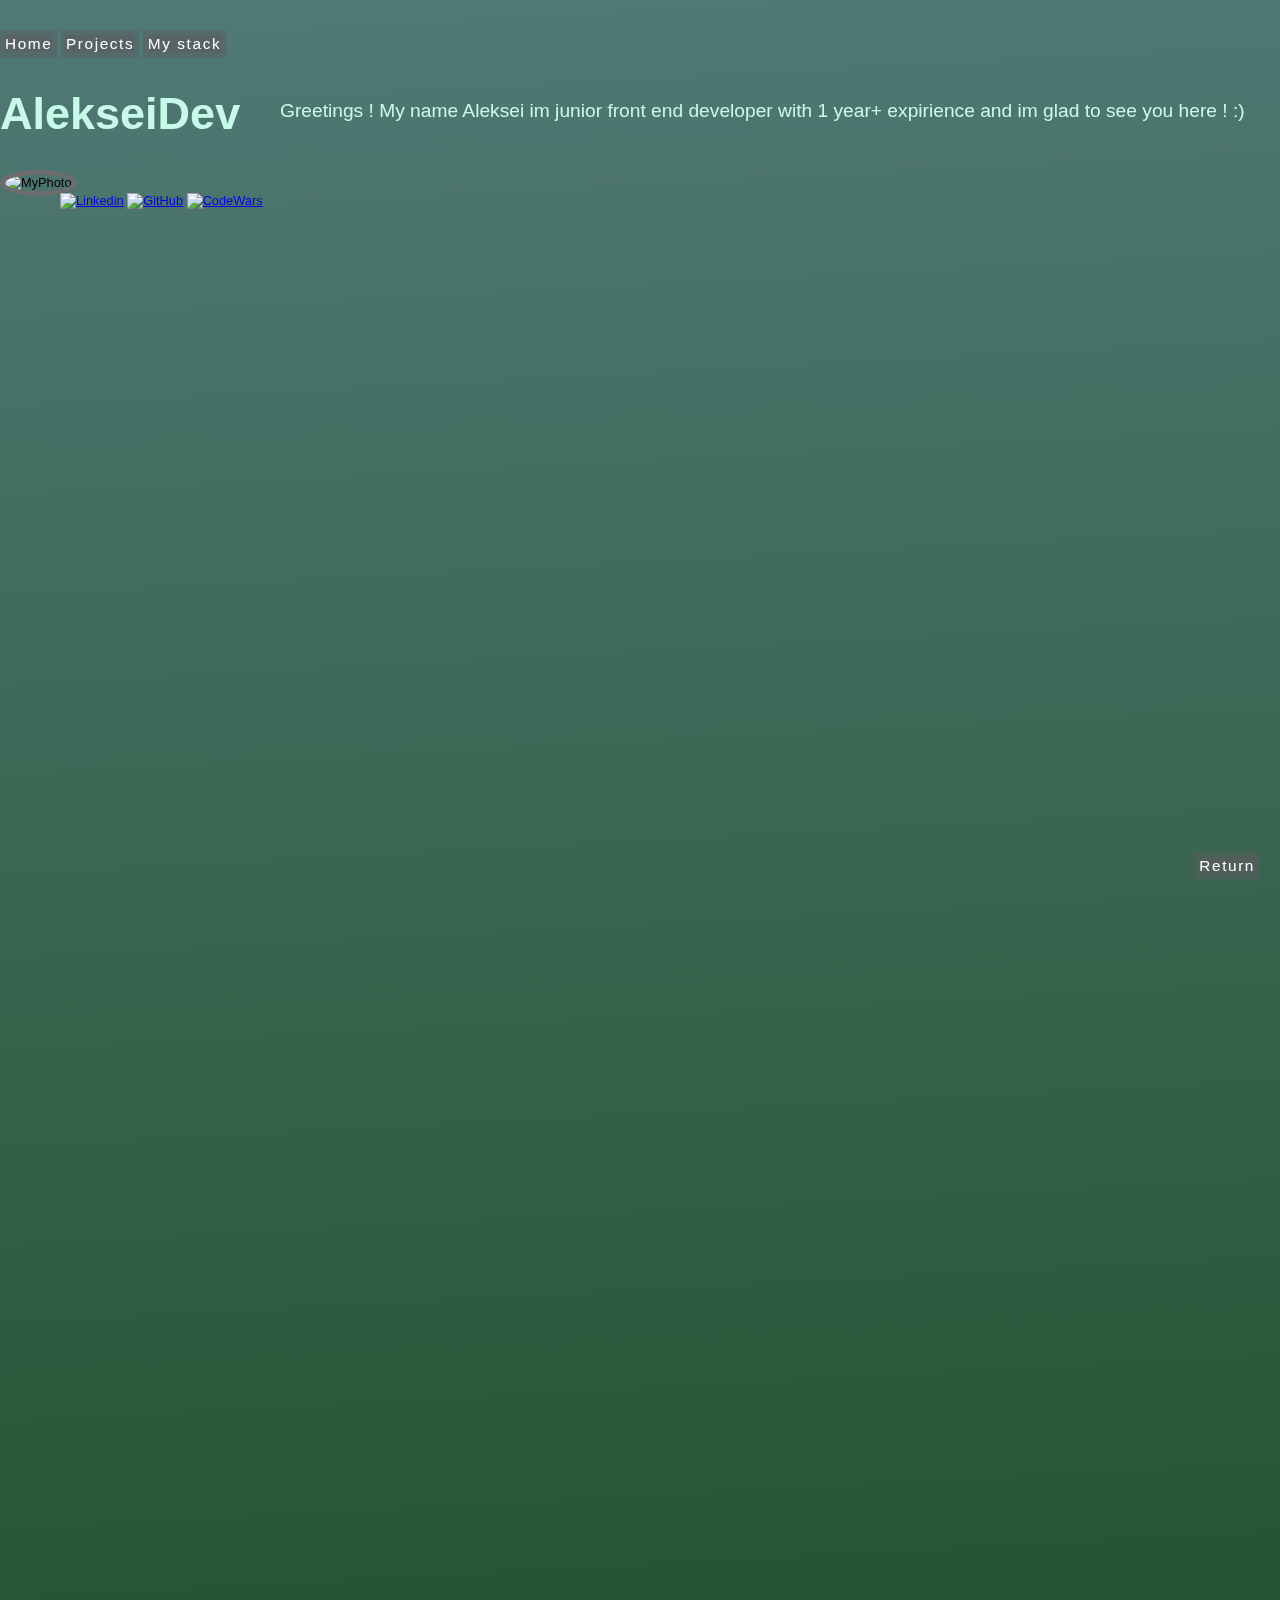
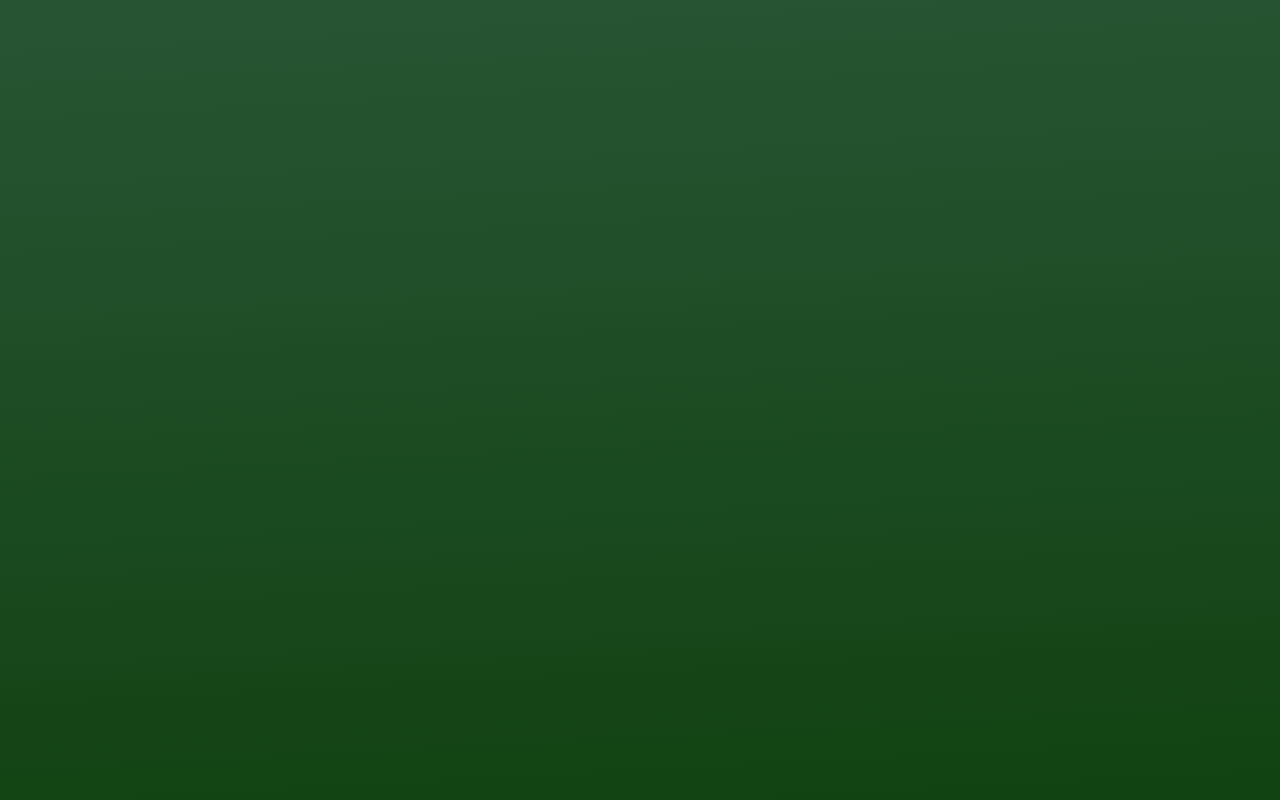
==== index.html @ a4f9c871 "add favicon" ====
<!DOCTYPE html>
<html lang="en">
<head>
    <link rel="icon" href="/favicon.png" type="image/x-icon">
    <meta charset="UTF-8">
    <meta name="viewport" content="width=device-width, initial-scale=1.0">
    <title>AlekseiDev</title>
    <link rel="stylesheet" href="styles.css">
    <section id="animation-bg"></section>
</head>
<body>
    <nav class="navButton">
        <button class="ui-btn" id="homeButton"> <span> Home </span> </button>
        <button class="ui-btn"> <span class="projects">Projects</span> </button>
        <button class="ui-btn"> <span> My stack </span> </button>
    </nav>
    <div class="photo"> 
        <h1>AlekseiDev</h1> 
        <img src="Alex.jpg" alt="MyPhoto" id="MyPhoto"> 
        <p id="aboutMe">Greetings ! My name Aleksei im junior front end developer with 1 year+ expirience and im glad to see you here ! :)</p>
    </div>
    <div class="info">
        <p class="Mysocialmedia" >
            <a href="https://www.linkedin.com/in/qaaleksei/" target="_blank"> <img src="LinkedIn_icon.svg.png" alt="Linkedin" class="SocialFav"></a>
            <a href="https://github.com/AlexMiaDev" target="_blank"> <img src="GitHub.png" alt="GitHub" class="SocialFav"></a>
            <a href="https://www.codewars.com/dashboard" target="_blank" class="SocialFav"> <img src="Codewars.png" alt="CodeWars" class="SocialFav"></a>
            </p>
    </div>
    <footer>
        <button class="ui-btn" id="scrollUp"> <span> Return  </span> </button>
        <script src="https://cdnjs.cloudflare.com/ajax/libs/three.js/r134/three.min.js"></script>
        <script src="https://cdn.jsdelivr.net/npm/vanta@latest/dist/vanta.clouds.min.js"></script>
        <script src="Timer.js"></script>
        <script src="scroll.js"></script>
        <script src="bgAnimation.js"></script>
        <script src="borderChange.js"></script>
        <script src="ReloadPageButtonHome.js"></script>
    </footer>
</body>
</html>
---- styles.css ----
/* styles.css */
body {
  width: 1400px;
  height: 2400px;
  position: center;
  margin: 0 auto;
  font-family:'Trebuchet MS', 'Lucida Sans Unicode', 'Lucida Grande', 'Lucida Sans', Arial, sans-serif;
  margin: auto;
  background: rgb(17,66,17);
  background: -moz-linear-gradient(357deg, rgba(17,66,17,1) 0%, rgba(81,121,118,1) 100%);
  background: -webkit-linear-gradient(357deg, rgba(17,66,17,1) 0%, rgba(81,121,118,1) 100%);
  background: linear-gradient(357deg, rgba(17,66,17,1) 0%, rgba(81,121,118,1) 100%);
  filter: progid:DXImageTransform.Microsoft.gradient(startColorstr="#114211",endColorstr="#517976",GradientType=1);
  z-index: 10;
  font-size: 1vw;
}

#animation-bg {
  display:flex;
  position:fixed; 
  z-index: 0; 
  top: 0px;  
  left: 0px;  
  width: 100%;                       
  height: 900px;
}


nav {
  width: center;
  height: center;
  padding-top: 30px;
}

.info {
  padding-left: 60px;
}

#aboutMe {
  font-size: 1.5vw;
  color: #c7fae8;
  position:relative;
  margin-block-start: -5em;
  margin-block-end: 2em;
  margin-inline-start: 300px;
  margin-inline-end: 0px;
  margin-left: 20%;
  margin-right: 10%;
  font-display:inherit;
}


h1 {
  font-size: 45px;
  color: #c7fae8;
  position:relative;
}

#MyPhoto {
  position: relative;
  width: 220px;
  height: 220px;
  border-radius: 60%;
  border: 5px solid #6d6d6d;
}

.Mysocialmedia {
padding-top: 20px;
position: absolute;
}

.SocialFav {
  width: 30px;
  height: 30px;
}

footer {
  color: #c7fae8;
}

.button {
  --btn-default-bg: #f4cab1;
  --btn-padding: 15px 20px;
  --btn-hover-bg: #f4cab1;
  --btn-transition: .3s;
  --btn-letter-spacing: .1rem;
  --btn-animation-duration: 1.2s;
  --btn-shadow-color: rgba(0, 0, 0, 0.137);
  --btn-shadow: 0 2px 10px 0 var(--btn-shadow-color);
  --hover-btn-color: #c7fae8;
  --default-btn-color: #f4cab1;
  --font-size: 16px;
  /* 👆 this field should not be empty */
  --font-weight: 600;
  --font-family: Montserrat;
  /* 👆 this field should not be empty */
}


#scrollUp {
  position: fixed;
  bottom: 20px;
  right: 20px;
  display: block;
}

/* Buttons */

.ui-btn {
  --btn-default-bg: #595c5f80;
  --btn-padding: 5px 5px;
  --btn-hover-bg: rgb(133, 133, 133);
  --btn-transition: .3s;
  --btn-letter-spacing: .1rem;
  --btn-animation-duration: 1.2s;
  --btn-shadow-color: rgba(122, 122, 122, 0.137);
  --btn-shadow: 0 2px 10px 0 var(--btn-shadow-color);
  --hover-btn-color: #c7fae8;
  --default-btn-color: #ffffff;
  --font-size: 25px;
  /* 👆 this field should not be empty */
  --font-weight: 600;
  /* 👆 this field should not be empty */
}

/* button settings 👆 */

.ui-btn {
  box-sizing: border-box;
  padding: var(--btn-padding);
  align-items: center;
  justify-content: center;
  color: var(--default-btn-color);
  font: var(--font-weight) var(--font-size) var(--font-family);
  background: var(--btn-default-bg);
  border: none;
  cursor: pointer;
  transition: var(--btn-transition);
  overflow: hidden;
  font-size: larger;
  /* box-shadow: var(--btn-shadow); */
}

.ui-btn span {
  letter-spacing: var(--btn-letter-spacing);
  transition: var(--btn-transition);
  box-sizing: border-box;
  position: relative;
  background: inherit;
}

.ui-btn span::before {
  box-sizing: border-box;
  position: absolute;
  content: "";
  background: inherit;
}

.ui-btn:hover, .ui-btn:focus {
  background: var(--btn-hover-bg);
}

.ui-btn:hover span, .ui-btn:focus span {
  color: var(--hover-btn-color);
}

.ui-btn:hover span::before, .ui-btn:focus span::before {
  animation: chitchat linear both var(--btn-animation-duration);
}

@keyframes chitchat {
  0% {
    content: "#";
  }

  5% {
    content: ".";
  }

  10% {
    content: "^{";
  }

  15% {
    content: "-!";
  }

  20% {
    content: "#$_";
  }

  25% {
    content: "№:0";
  }

  30% {
    content: "#{+.";
  }

  35% {
    content: "@}-?";
  }

  40% {
    content: "?{4@%";
  }

  45% {
    content: "=.,^!";
  }

  50% {
    content: "?2@%";
  }

  55% {
    content: "\;1}]";
  }

  60% {
    content: "?{%:%";
    right: 0;
  }

  65% {
    content: "|{f[4";
    right: 0;
  }

  70% {
    content: "{4%0%";
    right: 0;
  }

  75% {
    content: "'1_0<";
    right: 0;
  }

  80% {
    content: "{0%";
    right: 0;
  }

  85% {
    content: "]>'";
    right: 0;
  }

  90% {
    content: "4";
    right: 0;
  }

  95% {
    content: "2";
    right: 0;
  }

  100% {
    content: "";
    right: 0;
  }
}


/* Button settings end */
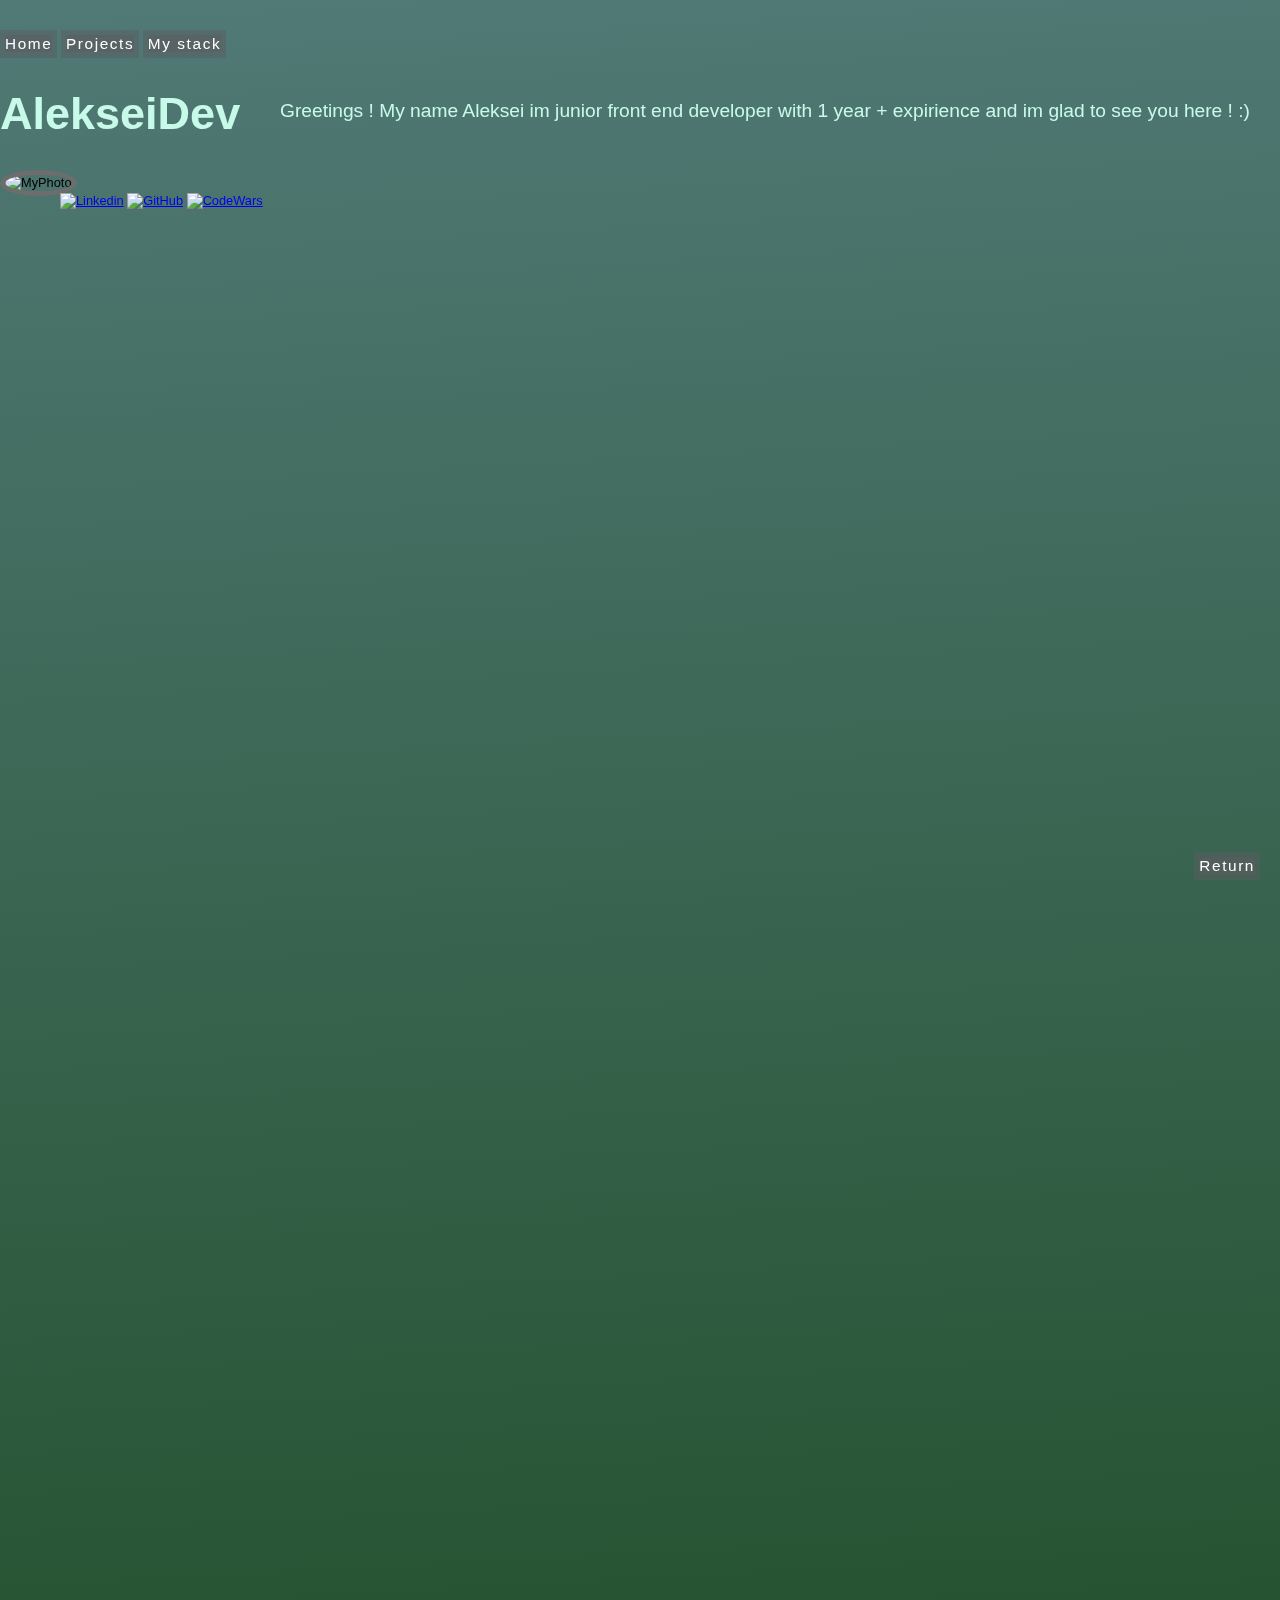
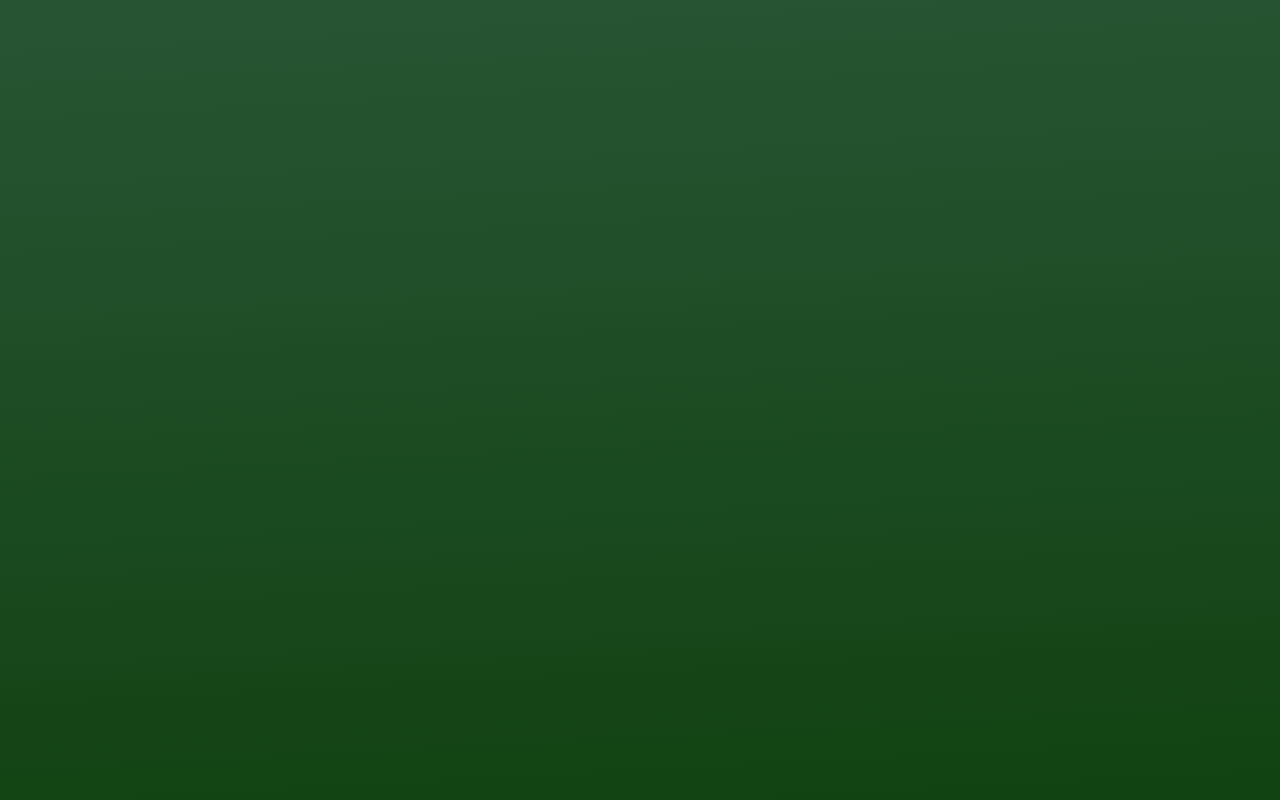
==== commit cf8b2efd: "add MyStack page and js file for link on MyStack" ====
--- a/index.html
+++ b/index.html
@@ -1,7 +1,6 @@
 <!DOCTYPE html>
 <html lang="en">
 <head>
-    <link rel="icon" href="/favicon.png" type="image/x-icon">
     <meta charset="UTF-8">
     <meta name="viewport" content="width=device-width, initial-scale=1.0">
     <title>AlekseiDev</title>
@@ -11,13 +10,13 @@
 <body>
     <nav class="navButton">
         <button class="ui-btn" id="homeButton"> <span> Home </span> </button>
-        <button class="ui-btn"> <span class="projects">Projects</span> </button>
-        <button class="ui-btn"> <span> My stack </span> </button>
+        <button class="ui-btn"> <span class="projects"> Projects </span> </button>
+        <button class="ui-btn" id="MyStack"> <span> My stack </span> </button>
     </nav>
     <div class="photo"> 
         <h1>AlekseiDev</h1> 
         <img src="Alex.jpg" alt="MyPhoto" id="MyPhoto"> 
-        <p id="aboutMe">Greetings ! My name Aleksei im junior front end developer with 1 year+ expirience and im glad to see you here ! :)</p>
+        <p id="aboutMe">Greetings ! My name Aleksei im junior front end developer with 1 year + expirience and im glad to see you here ! :)</p>
     </div>
     <div class="info">
         <p class="Mysocialmedia" >
@@ -35,6 +34,7 @@
         <script src="bgAnimation.js"></script>
         <script src="borderChange.js"></script>
         <script src="ReloadPageButtonHome.js"></script>
+        <script src="MyStack.js"></script>
     </footer>
 </body>
 </html>
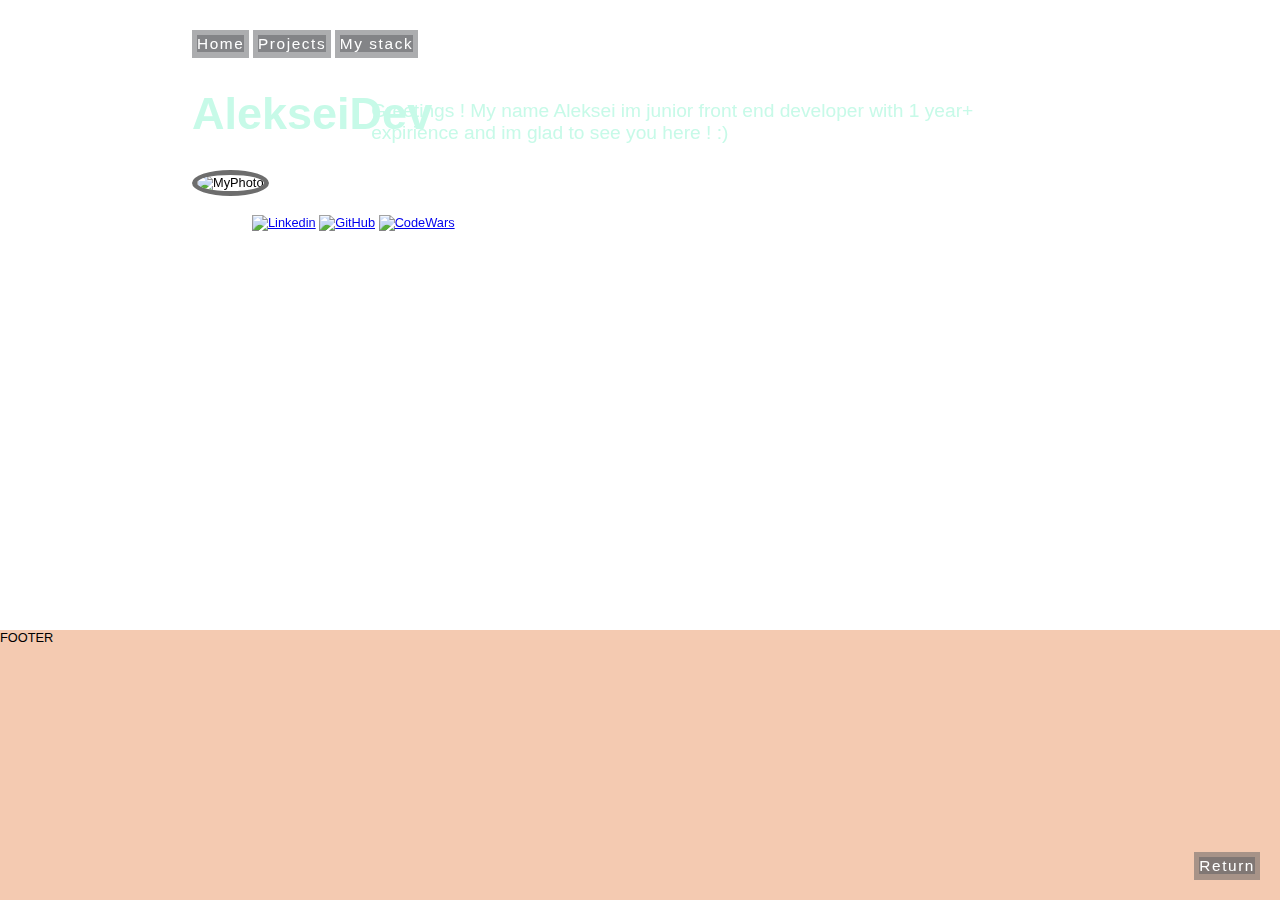
==== commit 58e89149: "add footer" ====
--- a/index.html
+++ b/index.html
@@ -1,6 +1,7 @@
 <!DOCTYPE html>
 <html lang="en">
 <head>
+    <link rel="icon" href="/favicon.png" type="image/x-icon">
     <meta charset="UTF-8">
     <meta name="viewport" content="width=device-width, initial-scale=1.0">
     <title>AlekseiDev</title>
@@ -16,7 +17,7 @@
     <div class="photo"> 
         <h1>AlekseiDev</h1> 
         <img src="Alex.jpg" alt="MyPhoto" id="MyPhoto"> 
-        <p id="aboutMe">Greetings ! My name Aleksei im junior front end developer with 1 year + expirience and im glad to see you here ! :)</p>
+        <p id="aboutMe">Greetings ! My name Aleksei im junior front end developer with 1 year+ expirience and im glad to see you here ! :)</p>
     </div>
     <div class="info">
         <p class="Mysocialmedia" >
@@ -25,17 +26,19 @@
             <a href="https://www.codewars.com/dashboard" target="_blank" class="SocialFav"> <img src="Codewars.png" alt="CodeWars" class="SocialFav"></a>
             </p>
     </div>
-    <footer>
-        <button class="ui-btn" id="scrollUp"> <span> Return  </span> </button>
-        <script src="https://cdnjs.cloudflare.com/ajax/libs/three.js/r134/three.min.js"></script>
-        <script src="https://cdn.jsdelivr.net/npm/vanta@latest/dist/vanta.clouds.min.js"></script>
-        <script src="Timer.js"></script>
-        <script src="scroll.js"></script>
-        <script src="bgAnimation.js"></script>
-        <script src="borderChange.js"></script>
-        <script src="ReloadPageButtonHome.js"></script>
-        <script src="MyStack.js"></script>
+    <footer class="footer"> FOOTER
+     
     </footer>
+    </div>
+    <button class="ui-btn" id="scrollUp"> <span> Return  </span> </button>
+    <script src="https://cdnjs.cloudflare.com/ajax/libs/three.js/r134/three.min.js"></script>
+    <script src="https://cdn.jsdelivr.net/npm/vanta@latest/dist/vanta.clouds.min.js"></script>
+    <script src="Timer.js"></script>
+    <script src="scroll.js"></script>
+    <script src="bgAnimation.js"></script>
+    <script src="borderChange.js"></script>
+    <script src="ReloadPageButtonHome.js"></script>
+    <script src="MyStack.js"></script>
 </body>
 </html>
 
--- a/styles.css
+++ b/styles.css
@@ -1,16 +1,10 @@
 /* styles.css */
 body {
-  width: 1400px;
-  height: 2400px;
+  width: 70%;
+  height: 100%;
   position: center;
   margin: 0 auto;
   font-family:'Trebuchet MS', 'Lucida Sans Unicode', 'Lucida Grande', 'Lucida Sans', Arial, sans-serif;
-  margin: auto;
-  background: rgb(17,66,17);
-  background: -moz-linear-gradient(357deg, rgba(17,66,17,1) 0%, rgba(81,121,118,1) 100%);
-  background: -webkit-linear-gradient(357deg, rgba(17,66,17,1) 0%, rgba(81,121,118,1) 100%);
-  background: linear-gradient(357deg, rgba(17,66,17,1) 0%, rgba(81,121,118,1) 100%);
-  filter: progid:DXImageTransform.Microsoft.gradient(startColorstr="#114211",endColorstr="#517976",GradientType=1);
   z-index: 10;
   font-size: 1vw;
 }
@@ -22,7 +16,7 @@
   top: 0px;  
   left: 0px;  
   width: 100%;                       
-  height: 900px;
+  height: 100%;
 }
 
 
@@ -33,7 +27,7 @@
 }
 
 .info {
-  padding-left: 60px;
+  padding-left: 60px; 
 }
 
 #aboutMe {
@@ -72,10 +66,6 @@
 .SocialFav {
   width: 30px;
   height: 30px;
-}
-
-footer {
-  color: #c7fae8;
 }
 
 .button {
@@ -267,3 +257,13 @@
 /* Button settings end */
 
 
+/* Foote styles */
+
+footer {
+  position: absolute;
+  background-color: #f4cab1;
+  top: 70%;
+  height: 30%;
+  width: 100%;
+  left: 0px;
+}